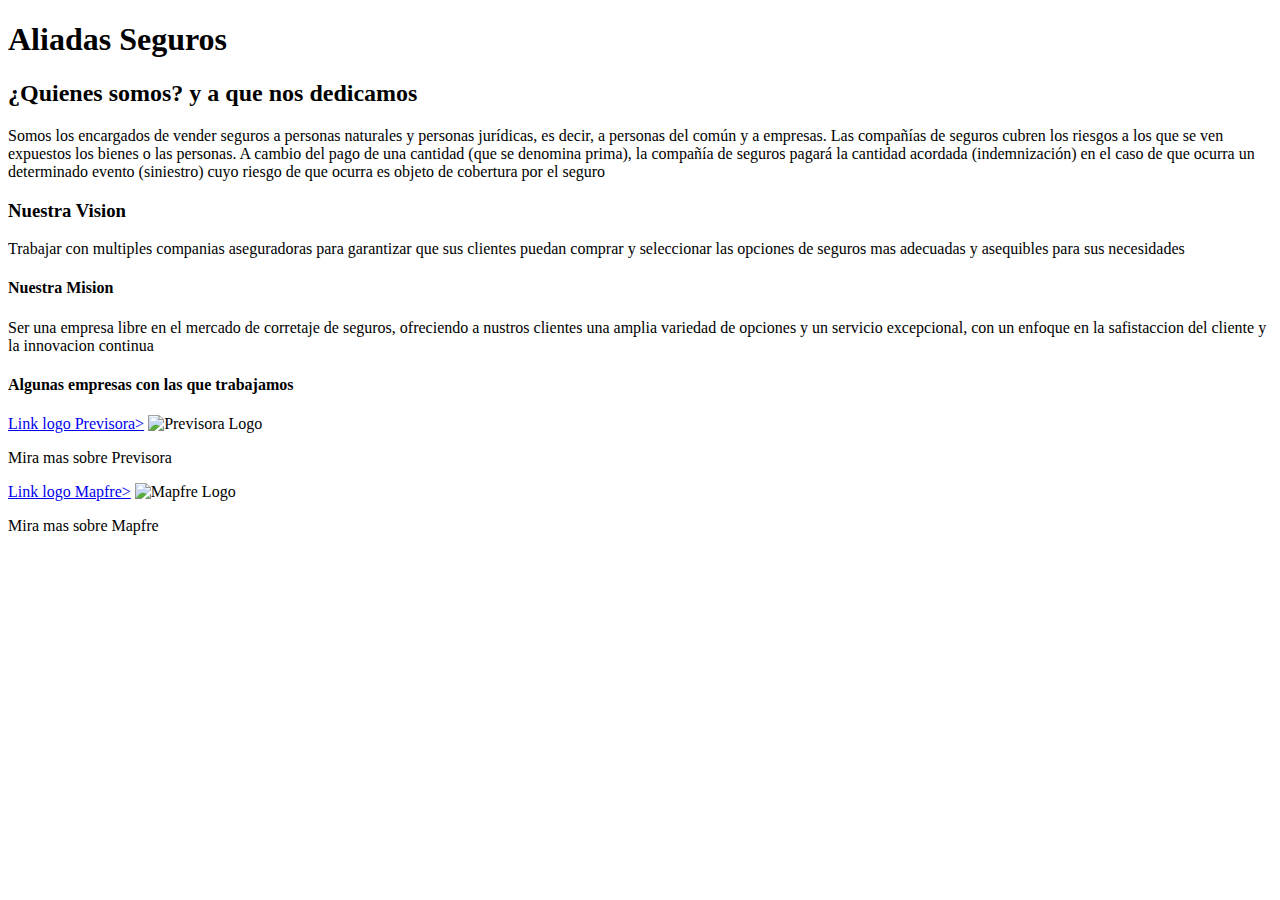
==== Index.html @ d2d89b8b "Primera pagina web" ====
<!DOCTYPE html>
<html lang="en">
<head>
    <meta charset="UTF-8">
    <meta http-equiv="X-UA-Compatible" content="IE=edge">
    <meta name="viewport" content="width=device-width, initial-scale=1.0">
    <header>
    <title>Document</title>
    </header>
</head>
<body>
    <maim>
    <h1>Aliadas Seguros</h1>
    <h2>¿Quienes somos? y a que nos dedicamos</h2>
    <p>Somos los encargados de vender seguros a personas naturales y personas jurídicas, es decir, a personas del común y a empresas. 
        Las compañías de seguros cubren los riesgos a los que se ven expuestos los bienes o las personas. A cambio del pago de una cantidad (que se denomina prima), la compañía de seguros pagará la cantidad acordada (indemnización) en el caso de que ocurra un determinado evento (siniestro) cuyo riesgo de que ocurra es objeto de cobertura por el seguro
    </p>
    <h3>Nuestra Vision</h3>
    <p>Trabajar con multiples companias aseguradoras para garantizar que sus clientes puedan comprar y seleccionar las opciones de seguros mas adecuadas y asequibles para sus necesidades</p>
    <h4>Nuestra Mision</h4>
    <p>Ser una empresa libre en el mercado de corretaje de seguros, ofreciendo a nustros clientes una amplia variedad de opciones y un servicio excepcional, con un enfoque en la safistaccion del cliente y la innovacion continua</p>
    <section>
    <h4>Algunas empresas con las que trabajamos</h4>
    <a href="[base64]">Link logo Previsora></a>
    <img src="https://www.google.com/url?sa=i&url=https%3A%2F%2Fwww.facebook.com%2FPrevisora.Seguros%2F&psig=AOvVaw2yxTNhU2TdAd_MCbDnOnmS&ust=1680623956350000&source=images&cd=vfe&ved=0CBAQjRxqFwoTCJjXgaGKjv4CFQAAAAAdAAAAABAv" alt="Previsora Logo">
    <p>Mira mas sobre <a target_="href="https://www.previsora.gov.co/"></a>Previsora</p>
    <a href="https://www.google.com/search?q=previsora+seguros+logo&tbm=isch&ved=2ahUKEwjRu4bxiY7-AhX7bTABHdv2AP0Q2-cCegQIABAA&oq=Previs&gs_lcp=[base64]&sclient=img&ei=cPcqZNHDI_vbwbkP2-2D6A8&bih=746&biw=1536&rlz=1C1GCEA_enCO1050CO1050#imgrc=UJG4bnCToLo51M&imgdii=zeBcZuosSMYybM">Link logo Mapfre></a>
    <img src="https://www.google.com/url?sa=i&url=https%3A%2F%2Fwww.minutoseguros.com.br%2Fblog%2Ftelefone-para-atendimento-mapfre-seguros%2F&psig=AOvVaw0SdkAaCmYhnj5ZAnRakjim&ust=1680625210824000&source=images&cd=vfe&ved=0CBAQjRxqFwoTCLC7r_eOjv4CFQAAAAAdAAAAABAR" alt="Mapfre Logo">
    <p>Mira mas sobre <a target_="href="https://www.mapfre.com.co/"></a>Mapfre</p>
    </section>

</body>
</html>
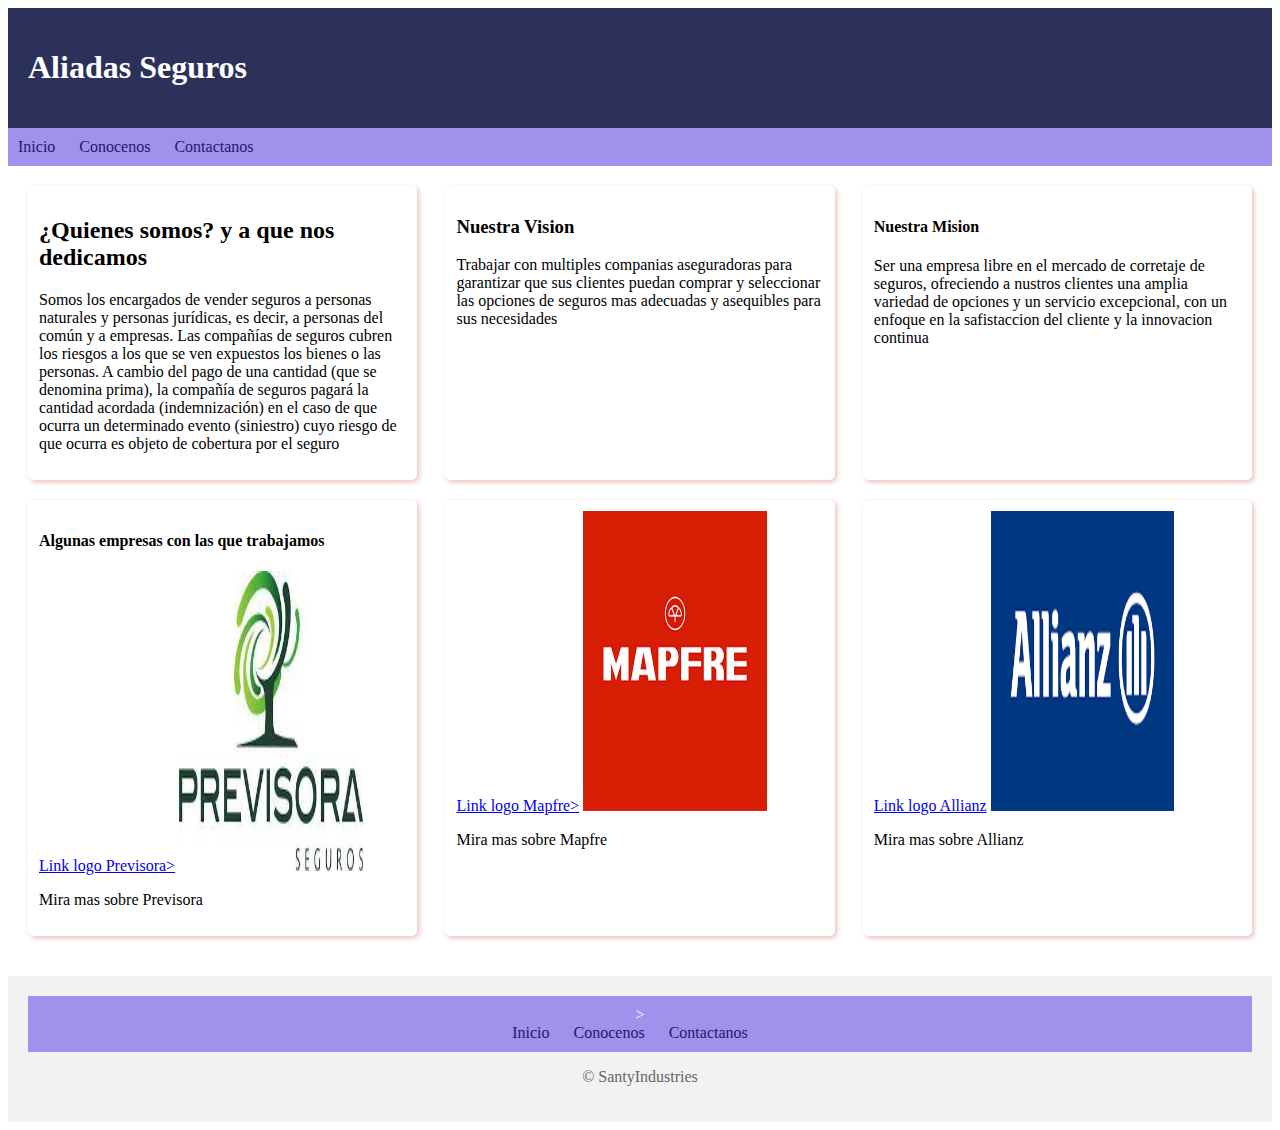
==== commit 21e51901: "added contact page" ====
--- a/Index.html
+++ b/Index.html
@@ -5,29 +5,62 @@
     <meta http-equiv="X-UA-Compatible" content="IE=edge">
     <meta name="viewport" content="width=device-width, initial-scale=1.0">
     <header>
-    <title>Document</title>
+    <title>Aliadas Seguros</title>
+    <h1>Aliadas Seguros</h1>
     </header>
+    <nav>
+        <ul>
+            <li><a href="#">Inicio</a></li>
+            <li><a href="#">Conocenos</a></li>
+            <li><a href="/Contactanos.html">Contactanos</a></li>
+        </ul>
+    </nav>
 </head>
 <body>
-    <maim>
-    <h1>Aliadas Seguros</h1>
+    <main>
+
+        <section>
+        <link rel="stylesheet" href="Stiles.CSS">
+
     <h2>¿Quienes somos? y a que nos dedicamos</h2>
     <p>Somos los encargados de vender seguros a personas naturales y personas jurídicas, es decir, a personas del común y a empresas. 
         Las compañías de seguros cubren los riesgos a los que se ven expuestos los bienes o las personas. A cambio del pago de una cantidad (que se denomina prima), la compañía de seguros pagará la cantidad acordada (indemnización) en el caso de que ocurra un determinado evento (siniestro) cuyo riesgo de que ocurra es objeto de cobertura por el seguro
     </p>
-    <h3>Nuestra Vision</h3>
+        </section>
+    <section>
+        <h3>Nuestra Vision</h3>
     <p>Trabajar con multiples companias aseguradoras para garantizar que sus clientes puedan comprar y seleccionar las opciones de seguros mas adecuadas y asequibles para sus necesidades</p>
+    </section>
+   <section>
     <h4>Nuestra Mision</h4>
     <p>Ser una empresa libre en el mercado de corretaje de seguros, ofreciendo a nustros clientes una amplia variedad de opciones y un servicio excepcional, con un enfoque en la safistaccion del cliente y la innovacion continua</p>
+   </section>
     <section>
     <h4>Algunas empresas con las que trabajamos</h4>
     <a href="[base64]">Link logo Previsora></a>
-    <img src="https://www.google.com/url?sa=i&url=https%3A%2F%2Fwww.facebook.com%2FPrevisora.Seguros%2F&psig=AOvVaw2yxTNhU2TdAd_MCbDnOnmS&ust=1680623956350000&source=images&cd=vfe&ved=0CBAQjRxqFwoTCJjXgaGKjv4CFQAAAAAdAAAAABAv" alt="Previsora Logo">
-    <p>Mira mas sobre <a target_="href="https://www.previsora.gov.co/"></a>Previsora</p>
+    <img src="./imgs/Previi.jpg" height="300px" width="50%" alt="Previsora Logo">
+    <p>Mira mas sobre <a target="href="https://www.previsora.gov.co/"></a>Previsora</p>
+    </section>
+    <section>
     <a href="https://www.google.com/search?q=previsora+seguros+logo&tbm=isch&ved=2ahUKEwjRu4bxiY7-AhX7bTABHdv2AP0Q2-cCegQIABAA&oq=Previs&gs_lcp=[base64]&sclient=img&ei=cPcqZNHDI_vbwbkP2-2D6A8&bih=746&biw=1536&rlz=1C1GCEA_enCO1050CO1050#imgrc=UJG4bnCToLo51M&imgdii=zeBcZuosSMYybM">Link logo Mapfre></a>
-    <img src="https://www.google.com/url?sa=i&url=https%3A%2F%2Fwww.minutoseguros.com.br%2Fblog%2Ftelefone-para-atendimento-mapfre-seguros%2F&psig=AOvVaw0SdkAaCmYhnj5ZAnRakjim&ust=1680625210824000&source=images&cd=vfe&ved=0CBAQjRxqFwoTCLC7r_eOjv4CFQAAAAAdAAAAABAR" alt="Mapfre Logo">
-    <p>Mira mas sobre <a target_="href="https://www.mapfre.com.co/"></a>Mapfre</p>
+    <img src="./imgs/channels4_profile.jpg" height="300px" width="50%" alt="Mapfre Logo">
+    <p>Mira mas sobre <a target="href="https://www.mapfre.com.co/"></a>Mapfre</p>
     </section>
-
-</body>
+    <section>
+    <a href="https://www.google.com/search?q=allianz&rlz=1C1GCEA_enCO1050CO1050&sxsrf=APwXEddIIBsnEkzJn7w1D_4PrGANDqHsBQ:1680797725983&source=lnms&tbm=isch&sa=X&ved=2ahUKEwiM0JW705X-AhXtkIQIHfOeCXcQ_AUoAXoECAEQAw&biw=1536&bih=746&dpr=1.25">Link logo Allianz</a>
+    <img src="./imgs/allianz.png" height="300px" width="50%" alt="Allianz logo">
+    <p>Mira mas sobre <a target="href="https://www.allianz.co/></a>Allianz</p>
+    </section>
+    </main>
+    <footer class="Pie Pagina">
+    <nav>
+        ><ul>
+            <li><a href="#">Inicio</a></li>
+            <li><a href="#">Conocenos</a></li>
+            <li><a href="./Contactanos.html">Contactanos</a></li>
+         </ul>
+    </nav>
+    <p>&copy; SantyIndustries</p>
+    </footer>
+</body> 
 </html>--- a/Stiles.CSS
+++ b/Stiles.CSS
@@ -0,0 +1,56 @@
+{
+font-family: Arial, sans-serif;
+background-color: #2145;
+}
+
+header {
+background-color: rgb(44, 49, 91);
+color: #fff;
+padding: 20px;
+}
+
+nav {
+background-color: #9e92ec;
+color: #fff;
+padding: 10px;
+}
+
+nav ul {
+list-style-type: none;
+margin: 0;
+padding: 0;
+}
+
+nav li {
+display: inline-block;
+margin-right: 20px;
+}
+
+nav a {
+color: #2a1471;
+text-decoration: none;
+}
+
+main {
+display: flex;
+flex-wrap: wrap;
+justify-content: space-between;
+margin: 20px;
+}
+
+section {
+background-color: #ffffff;
+border: 1px solid #ffffff;
+border-radius: 5px;
+box-shadow: 2px 2px 5px rgba(206, 34, 34, 0.3);
+flex-basis: 30%;
+margin-bottom: 20px;
+padding: 10px;
+}
+
+footer {
+background-color: #f2f2f2;
+color: #666;
+padding: 20px;
+text-align: center;
+}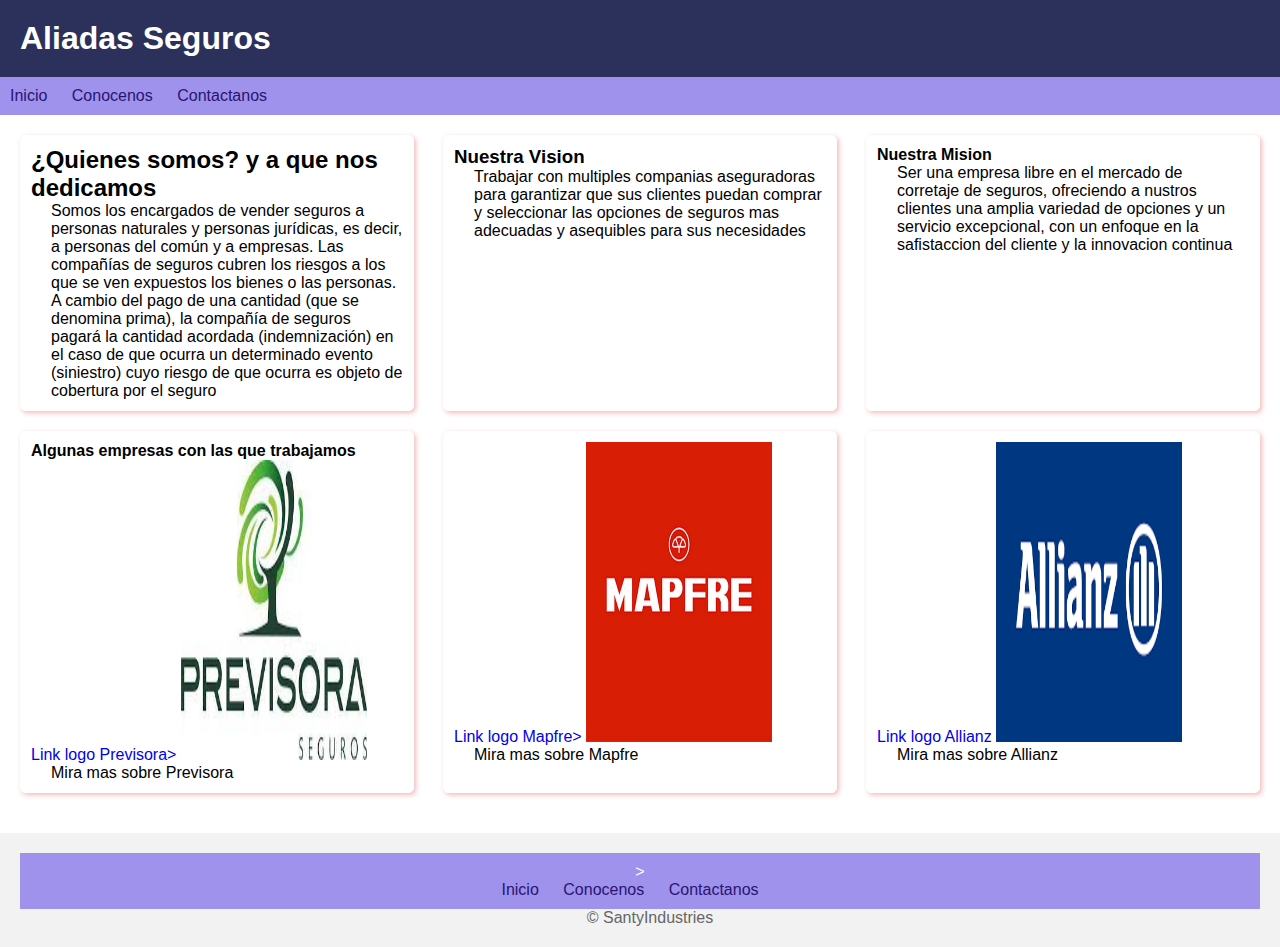
==== commit 812c995d: "added contact page" ====
--- a/Index.html
+++ b/Index.html
@@ -4,21 +4,23 @@
     <meta charset="UTF-8">
     <meta http-equiv="X-UA-Compatible" content="IE=edge">
     <meta name="viewport" content="width=device-width, initial-scale=1.0">
-    <header>
-    <title>Aliadas Seguros</title>
-    <h1>Aliadas Seguros</h1>
-    </header>
-    <nav>
-        <ul>
-            <li><a href="#">Inicio</a></li>
-            <li><a href="#">Conocenos</a></li>
-            <li><a href="/Contactanos.html">Contactanos</a></li>
-        </ul>
-    </nav>
+    <link rel="stylesheet" href="/Stiles.CSS">
+    <title>Contactanos</title>
 </head>
 <body>
+    <header>
+        <div class="title">
+            <h1>Aliadas Seguros</h1>
+        </div>
+        <nav>
+            <ul>
+                <li><a href="/Index.html">Inicio</a></li>
+                <li><a href="#">Conocenos</a></li>
+                <li><a href="/Contactanos.html">Contactanos</a></li>
+            </ul>
+        </nav>
+    </header>
     <main>
-
         <section>
         <link rel="stylesheet" href="Stiles.CSS">
 
@@ -52,7 +54,7 @@
     <p>Mira mas sobre <a target="href="https://www.allianz.co/></a>Allianz</p>
     </section>
     </main>
-    <footer class="Pie Pagina">
+    <footer>
     <nav>
         ><ul>
             <li><a href="#">Inicio</a></li>
--- a/Stiles.CSS
+++ b/Stiles.CSS
@@ -1,12 +1,17 @@
-{
-font-family: Arial, sans-serif;
-background-color: #2145;
+* {
+    margin: 0;
+    padding: 0;
+    text-decoration: none;
+    font-family: Arial, sans-serif;
+}
+
+.title{
+    padding: 20px;
 }
 
 header {
 background-color: rgb(44, 49, 91);
 color: #fff;
-padding: 20px;
 }
 
 nav {
@@ -53,4 +58,71 @@
 color: #666;
 padding: 20px;
 text-align: center;
+}
+
+/*----------------CONTACTANOS--------------*/
+.container {
+    margin: 0;
+    display: grid;
+    grid-template-columns: 1fr 1fr 1fr;
+    grid-template-rows: auto;
+}
+.contact-title {
+    display: flex;
+    background-color: #9e92ec;
+    grid-column: 1 / 4;
+    padding: 15px;
+    justify-content: space-around;
+}
+.formulario-name {
+    grid-column: 1;
+    display: flex;
+    flex-direction: column;
+    justify-self: center;
+    justify-content: space-around;
+}
+.formulario-message {
+    grid-column: 2;
+    display: flex;
+    flex-direction: column;
+    justify-self: center;
+    justify-content: space-around;   
+}
+.map {
+    padding: 20px;
+    grid-column: 3;
+    justify-self: center;
+}
+
+.contacts {
+    display: grid;
+    grid-template-columns: 1fr 1fr 1fr;
+    color: white;
+    background-color: rgb(44, 49, 91);
+    padding: 15px;
+}
+p {
+    margin-left: 20px;
+}
+.phone {
+    grid-column: 1;
+    display: flex;
+    flex-direction: row;
+    align-items: center;
+    justify-content: center;
+    
+}
+.mail {
+    grid-column: 2;
+    display: flex;
+    flex-direction: row;
+    align-items: center;
+    justify-content: center;
+}
+.location {
+    grid-column: 3;
+    display: flex;
+    flex-direction: row;
+    align-items: center;
+    justify-content: center;
 }--- a/Stiles.CSS
+++ b/Stiles.CSS
@@ -1,12 +1,17 @@
-{
-font-family: Arial, sans-serif;
-background-color: #2145;
+* {
+    margin: 0;
+    padding: 0;
+    text-decoration: none;
+    font-family: Arial, sans-serif;
+}
+
+.title{
+    padding: 20px;
 }
 
 header {
 background-color: rgb(44, 49, 91);
 color: #fff;
-padding: 20px;
 }
 
 nav {
@@ -53,4 +58,71 @@
 color: #666;
 padding: 20px;
 text-align: center;
+}
+
+/*----------------CONTACTANOS--------------*/
+.container {
+    margin: 0;
+    display: grid;
+    grid-template-columns: 1fr 1fr 1fr;
+    grid-template-rows: auto;
+}
+.contact-title {
+    display: flex;
+    background-color: #9e92ec;
+    grid-column: 1 / 4;
+    padding: 15px;
+    justify-content: space-around;
+}
+.formulario-name {
+    grid-column: 1;
+    display: flex;
+    flex-direction: column;
+    justify-self: center;
+    justify-content: space-around;
+}
+.formulario-message {
+    grid-column: 2;
+    display: flex;
+    flex-direction: column;
+    justify-self: center;
+    justify-content: space-around;   
+}
+.map {
+    padding: 20px;
+    grid-column: 3;
+    justify-self: center;
+}
+
+.contacts {
+    display: grid;
+    grid-template-columns: 1fr 1fr 1fr;
+    color: white;
+    background-color: rgb(44, 49, 91);
+    padding: 15px;
+}
+p {
+    margin-left: 20px;
+}
+.phone {
+    grid-column: 1;
+    display: flex;
+    flex-direction: row;
+    align-items: center;
+    justify-content: center;
+    
+}
+.mail {
+    grid-column: 2;
+    display: flex;
+    flex-direction: row;
+    align-items: center;
+    justify-content: center;
+}
+.location {
+    grid-column: 3;
+    display: flex;
+    flex-direction: row;
+    align-items: center;
+    justify-content: center;
 }